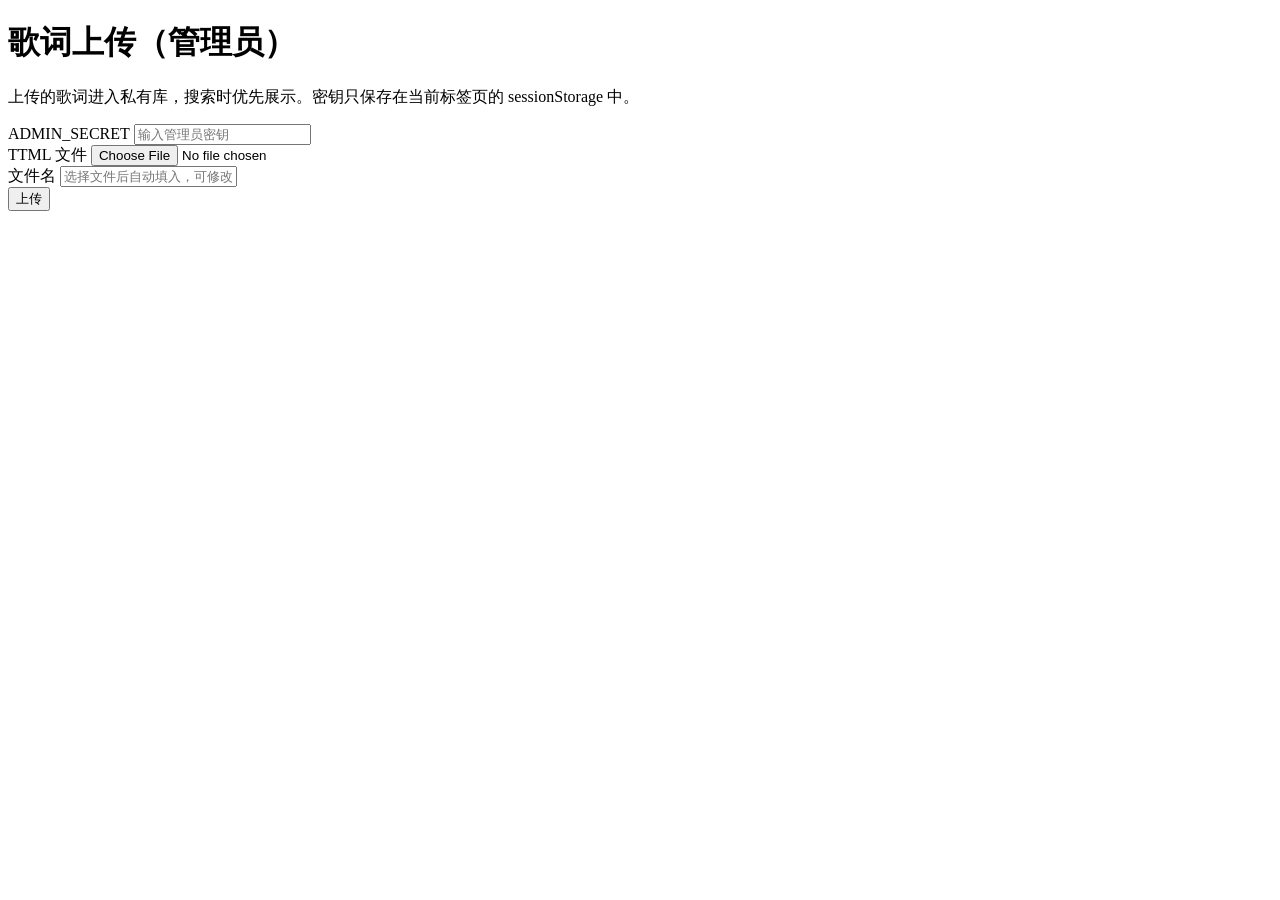
==== web/admin.html @ 540eab3d "feat(webui): 搜索页 / 与管理员上传页 /admin - rust-embed + mime_guess：web/（index.html、admin.html、app.js、style." ====
<!DOCTYPE html>
<html lang="zh-CN">
<head>
  <meta charset="UTF-8">
  <meta name="viewport" content="width=device-width, initial-scale=1.0">
  <title>歌词上传（管理员）</title>
  <link rel="stylesheet" href="/style.css">
</head>
<body>
  <main>
    <h1>歌词上传（管理员）</h1>
    <p class="hint">上传的歌词进入私有库，搜索时优先展示。密钥只保存在当前标签页的 sessionStorage 中。</p>

    <form id="upload-form">
      <div>
        <label for="admin-secret">ADMIN_SECRET</label>
        <input type="password" id="admin-secret" placeholder="输入管理员密钥" autocomplete="off">
      </div>

      <div>
        <label for="file">TTML 文件</label>
        <input type="file" id="file" accept=".ttml">
      </div>

      <div>
        <label for="filename">文件名</label>
        <input type="text" id="filename" placeholder="选择文件后自动填入，可修改">
      </div>

      <button type="submit" id="upload-btn">上传</button>
    </form>

    <div id="upload-result" aria-live="polite"></div>
  </main>

  <script>
  'use strict';
  const secretInput = document.getElementById('admin-secret');
  const fileInput = document.getElementById('file');
  const filenameInput = document.getElementById('filename');
  const resultEl = document.getElementById('upload-result');
  const uploadBtn = document.getElementById('upload-btn');

  // 密钥只存 sessionStorage，关闭标签页即清除
  secretInput.value = sessionStorage.getItem('amll_admin_secret') || '';
  secretInput.addEventListener('input', () => {
    sessionStorage.setItem('amll_admin_secret', secretInput.value);
  });

  fileInput.addEventListener('change', () => {
    const f = fileInput.files[0];
    if (f && !filenameInput.value) filenameInput.value = f.name;
  });

  function escapeHtml(s) {
    return String(s == null ? '' : s)
      .replace(/&/g, '&amp;').replace(/</g, '&lt;')
      .replace(/>/g, '&gt;').replace(/"/g, '&quot;')
      .replace(/'/g, '&#39;');
  }

  document.getElementById('upload-form').addEventListener('submit', async (ev) => {
    ev.preventDefault();
    const secret = secretInput.value.trim();
    const file = fileInput.files[0];
    const filename = filenameInput.value.trim();
    if (!secret) { resultEl.innerHTML = '<p class="error">请先填写 ADMIN_SECRET</p>'; return; }
    if (!file) { resultEl.innerHTML = '<p class="error">请选择 .ttml 文件</p>'; return; }
    if (!filename) { resultEl.innerHTML = '<p class="error">请填写文件名</p>'; return; }

    const fd = new FormData();
    fd.append('filename', filename);
    fd.append('file', file, file.name);

    uploadBtn.disabled = true;
    resultEl.innerHTML = '<p class="hint">上传中…</p>';
    try {
      const resp = await fetch('/api/v1/admin/lyrics', {
        method: 'POST',
        headers: { 'Authorization': 'Bearer ' + secret },
        body: fd,
      });
      let json = null;
      try { json = await resp.json(); } catch (e) { /* 非 JSON 响应 */ }
      if (resp.status === 401 || (json && json.status === 401)) {
        resultEl.innerHTML = '<p class="error">密钥错误（401）：请检查 ADMIN_SECRET 是否正确</p>';
        return;
      }
      if (!json || json.status !== 200) {
        resultEl.innerHTML = '<p class="error">上传失败：' + escapeHtml((json && json.message) || ('HTTP ' + resp.status)) + '</p>';
        return;
      }
      const d = json.data;
      const searchUrl = '/?q=' + encodeURIComponent(d.filename);
      resultEl.innerHTML =
        '<div class="card"><div class="card-head"><span class="title">上传成功</span>' +
        '<span class="badge private">私有</span></div>' +
        '<div class="meta">id：' + escapeHtml(d.id) + '</div>' +
        '<div class="meta">文件名：' + escapeHtml(d.filename) + '</div>' +
        '<p><a class="btn" href="' + searchUrl + '">按此文件名搜索确认</a></p></div>';
    } catch (e) {
      resultEl.innerHTML = '<p class="error">请求失败：' + escapeHtml(e.message) + '</p>';
    } finally {
      uploadBtn.disabled = false;
    }
  });
  </script>
</body>
</html>
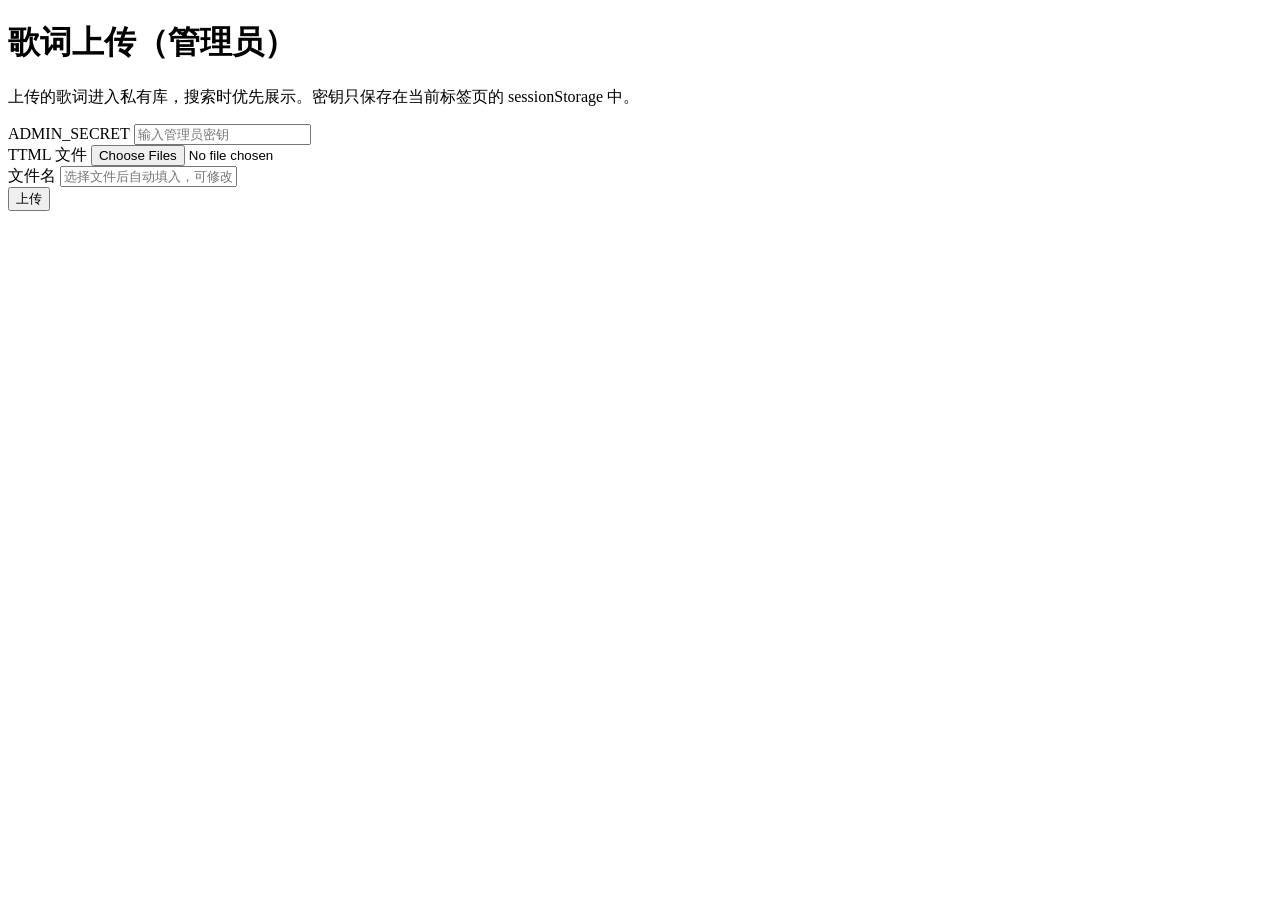
==== commit e4bff59f: "feat(admin): 私库歌词批量上传 - 新增 POST /v1/admin/lyrics/batch：一次最多 100 个文件，逐个校验/入库，   单个失败不中断其余，整批只重建一次索引；逐" ====
--- a/web/admin.html
+++ b/web/admin.html
@@ -19,10 +19,10 @@
 
       <div>
         <label for="file">TTML 文件</label>
-        <input type="file" id="file" accept=".ttml">
+        <input type="file" id="file" accept=".ttml" multiple>
       </div>
 
-      <div>
+      <div id="filename-field">
         <label for="filename">文件名</label>
         <input type="text" id="filename" placeholder="选择文件后自动填入，可修改">
       </div>
@@ -38,6 +38,7 @@
   const secretInput = document.getElementById('admin-secret');
   const fileInput = document.getElementById('file');
   const filenameInput = document.getElementById('filename');
+  const filenameField = document.getElementById('filename-field');
   const resultEl = document.getElementById('upload-result');
   const uploadBtn = document.getElementById('upload-btn');
 
@@ -48,6 +49,9 @@
   });
 
   fileInput.addEventListener('change', () => {
+    const isBatch = fileInput.files.length > 1;
+    filenameField.hidden = isBatch;
+    filenameInput.disabled = isBatch;
     const f = fileInput.files[0];
     if (f && !filenameInput.value) filenameInput.value = f.name;
   });
@@ -62,20 +66,21 @@
   document.getElementById('upload-form').addEventListener('submit', async (ev) => {
     ev.preventDefault();
     const secret = secretInput.value.trim();
-    const file = fileInput.files[0];
+    const files = Array.from(fileInput.files);
+    const isBatch = files.length > 1;
     const filename = filenameInput.value.trim();
     if (!secret) { resultEl.innerHTML = '<p class="error">请先填写 ADMIN_SECRET</p>'; return; }
-    if (!file) { resultEl.innerHTML = '<p class="error">请选择 .ttml 文件</p>'; return; }
-    if (!filename) { resultEl.innerHTML = '<p class="error">请填写文件名</p>'; return; }
+    if (!files.length) { resultEl.innerHTML = '<p class="error">请选择 .ttml 文件</p>'; return; }
+    if (!isBatch && !filename) { resultEl.innerHTML = '<p class="error">请填写文件名</p>'; return; }
 
     const fd = new FormData();
-    fd.append('filename', filename);
-    fd.append('file', file, file.name);
+    if (!isBatch) fd.append('filename', filename);
+    files.forEach(file => fd.append('file', file, file.name));
 
     uploadBtn.disabled = true;
     resultEl.innerHTML = '<p class="hint">上传中…</p>';
     try {
-      const resp = await fetch('/api/v1/admin/lyrics', {
+      const resp = await fetch(isBatch ? '/api/v1/admin/lyrics/batch' : '/api/v1/admin/lyrics', {
         method: 'POST',
         headers: { 'Authorization': 'Bearer ' + secret },
         body: fd,
@@ -91,6 +96,14 @@
         return;
       }
       const d = json.data;
+      if (isBatch) {
+        resultEl.innerHTML = '<p>成功 ' + escapeHtml(d.succeeded) + '，失败 ' + escapeHtml(d.failed) + '</p>' +
+          d.results.map(item => item.error === null
+            ? '<p>成功：' + escapeHtml(item.filename) + '（id：' + escapeHtml(item.id) + '）</p>'
+            : '<p class="error">失败：' + escapeHtml(item.filename) + '（' + escapeHtml(item.error) + '）</p>'
+          ).join('');
+        return;
+      }
       const searchUrl = '/?q=' + encodeURIComponent(d.filename);
       resultEl.innerHTML =
         '<div class="card"><div class="card-head"><span class="title">上传成功</span>' +
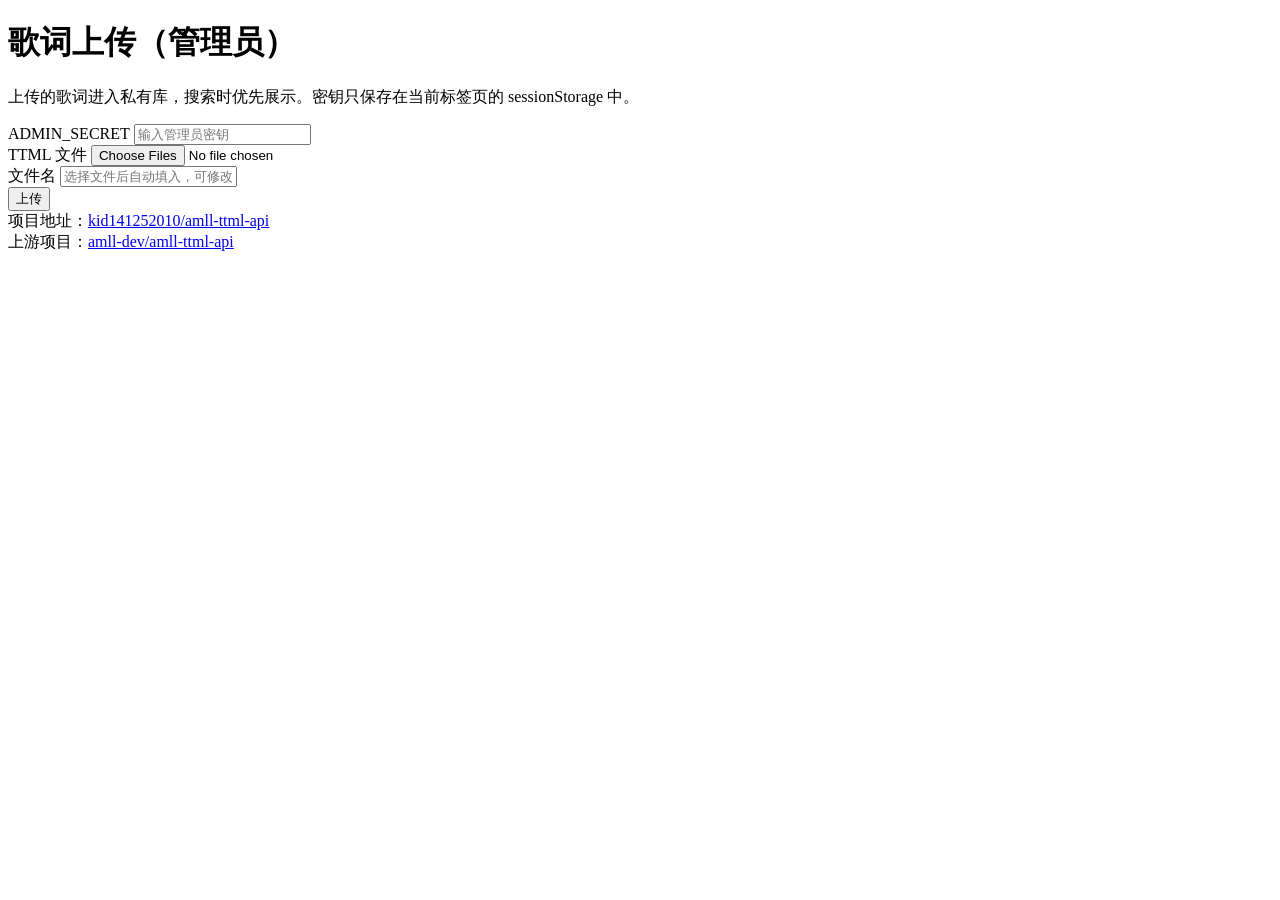
==== commit a35af1f4: "feat(webui): 页脚添加项目地址与上游地址 搜索页与管理员页底部统一加 site-footer： - 项目地址 kid141252010/amll-ttml-api - 上游项目 amll-" ====
--- a/web/admin.html
+++ b/web/admin.html
@@ -31,6 +31,11 @@
     </form>
 
     <div id="upload-result" aria-live="polite"></div>
+
+    <footer class="site-footer">
+      <div>项目地址：<a href="https://github.com/kid141252010/amll-ttml-api" target="_blank" rel="noopener noreferrer">kid141252010/amll-ttml-api</a></div>
+      <div>上游项目：<a href="https://github.com/amll-dev/amll-ttml-api" target="_blank" rel="noopener noreferrer">amll-dev/amll-ttml-api</a></div>
+    </footer>
   </main>
 
   <script>
@@ -61,6 +66,15 @@
       .replace(/&/g, '&amp;').replace(/</g, '&lt;')
       .replace(/>/g, '&gt;').replace(/"/g, '&quot;')
       .replace(/'/g, '&#39;');
+  }
+
+  // 有歌名时跳到搜索页按歌名确认（搜索页只从 URL 读取 q）；没有歌名时直接查看该 id 的歌词
+  function confirmLink(item) {
+    if (item.musicName) {
+      return '<a class="btn" href="/?q=' + encodeURIComponent(item.musicName) + '">按歌名搜索确认</a>';
+    }
+    return '<a class="btn" href="/api/v1/lyrics/get?id=' + encodeURIComponent(item.id) +
+      '" target="_blank" rel="noopener">按 id 查看</a>';
   }
 
   document.getElementById('upload-form').addEventListener('submit', async (ev) => {
@@ -99,18 +113,18 @@
       if (isBatch) {
         resultEl.innerHTML = '<p>成功 ' + escapeHtml(d.succeeded) + '，失败 ' + escapeHtml(d.failed) + '</p>' +
           d.results.map(item => item.error === null
-            ? '<p>成功：' + escapeHtml(item.filename) + '（id：' + escapeHtml(item.id) + '）</p>'
+            ? '<p>成功：' + escapeHtml(item.filename) + '（id：' + escapeHtml(item.id) + '） ' + confirmLink(item) + '</p>'
             : '<p class="error">失败：' + escapeHtml(item.filename) + '（' + escapeHtml(item.error) + '）</p>'
           ).join('');
         return;
       }
-      const searchUrl = '/?q=' + encodeURIComponent(d.filename);
       resultEl.innerHTML =
         '<div class="card"><div class="card-head"><span class="title">上传成功</span>' +
         '<span class="badge private">私有</span></div>' +
         '<div class="meta">id：' + escapeHtml(d.id) + '</div>' +
         '<div class="meta">文件名：' + escapeHtml(d.filename) + '</div>' +
-        '<p><a class="btn" href="' + searchUrl + '">按此文件名搜索确认</a></p></div>';
+        (d.musicName ? '<div class="meta">歌名：' + escapeHtml(d.musicName) + '</div>' : '') +
+        '<p>' + confirmLink(d) + '</p></div>';
     } catch (e) {
       resultEl.innerHTML = '<p class="error">请求失败：' + escapeHtml(e.message) + '</p>';
     } finally {
